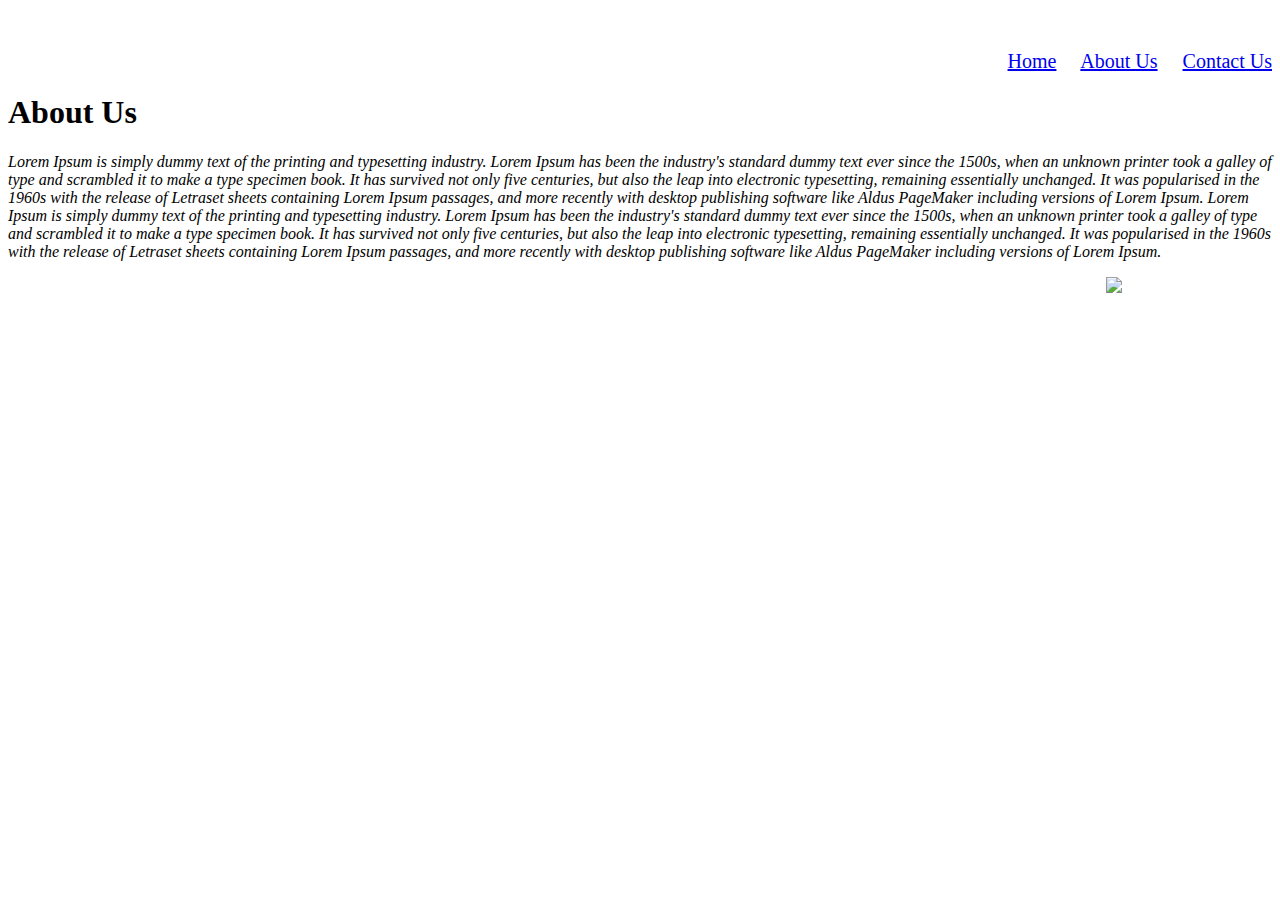
==== site/aboutus.html @ 9b40daba "first webpage" ====
<!DOCTYPE html>
<html lang="en">

<head>
    <meta charset="UTF-8">
    <meta name="viewport" content="width=device-width, initial-scale=1.0">
    <title>About Us</title>
</head>

<body>
    <header>
        <nav style="text-align:right;margin-top: 50px;font-size: 20px;">        
            <a href="/home.html">Home</a>&emsp;
            <a href="/aboutus.html">About Us</a>&emsp;
            <a href="/contactus.html">Contact Us</a>
        </nav>
    </header>
    <h1>About Us</h1>
    <p><i>Lorem Ipsum is simply dummy text of the printing and typesetting industry. Lorem Ipsum has been the industry's
        standard dummy text ever since the 1500s, when an unknown printer took a galley of type and scrambled it to make
        a type specimen book. It has survived not only five centuries, but also the leap into electronic typesetting,
        remaining
        essentially unchanged. It was popularised in the 1960s with the release of Letraset sheets containing Lorem
        Ipsum passages,
        and more recently with desktop publishing software like Aldus PageMaker including versions of Lorem Ipsum.
        Lorem Ipsum is simply dummy text of the printing and typesetting industry. Lorem Ipsum has been the industry's 
        standard dummy text ever since the 1500s, when an unknown printer took a galley of type and scrambled it to make a type specimen book. It has survived not only five centuries, but also the leap into electronic typesetting, remaining essentially unchanged. It was popularised in the 1960s with the release of Letraset sheets containing Lorem Ipsum passages, and more recently with desktop publishing software like Aldus PageMaker including versions of Lorem Ipsum.
    </i></p>
    <p style="text-align: right;margin-right: 150px;">
        <img src="https://www.sophos.com/en-us/medialibrary/SophosNext/Images/company/training/training-img.png">
    </p>
    

</body>

</html>
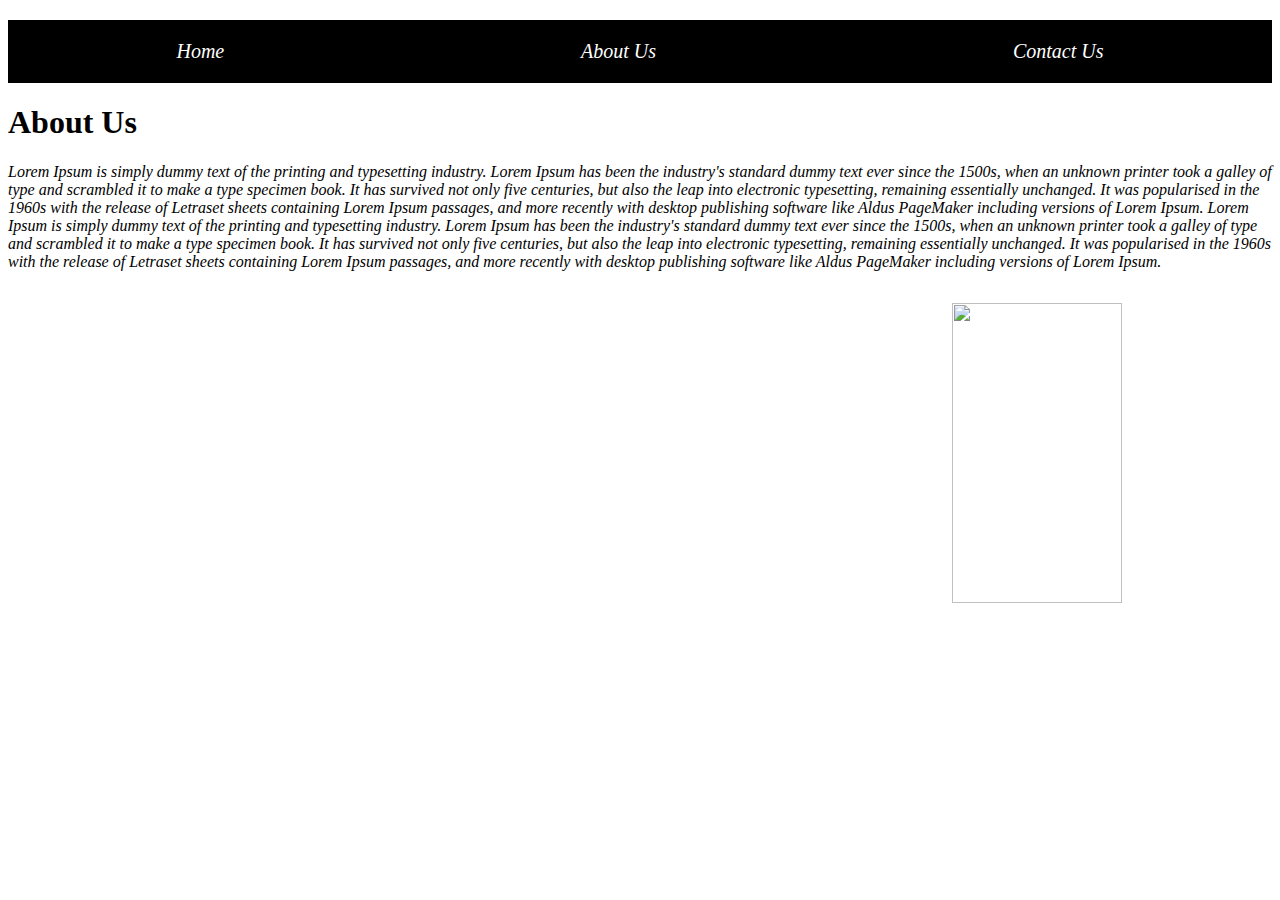
==== commit 9433304d: "flex" ====
--- a/site/aboutus.html
+++ b/site/aboutus.html
@@ -5,14 +5,15 @@
     <meta charset="UTF-8">
     <meta name="viewport" content="width=device-width, initial-scale=1.0">
     <title>About Us</title>
+    <link rel="stylesheet" href="style.css">
 </head>
 
 <body>
     <header>
-        <nav style="text-align:right;margin-top: 50px;font-size: 20px;">        
-            <a href="/home.html">Home</a>&emsp;
-            <a href="/aboutus.html">About Us</a>&emsp;
-            <a href="/contactus.html">Contact Us</a>
+        <nav style="text-align: right;margin-top: 20px;margin-right: 50px; font-size: 20px; font-style:italic;">
+            <li><a href="index.html">Home</a> </li>&emsp;
+            <li><a href="aboutus.html">About Us</a></li>&emsp;
+            <li><a href="contactus.html">Contact Us</a></li>
         </nav>
     </header>
     <h1>About Us</h1>
@@ -26,9 +27,11 @@
         Lorem Ipsum is simply dummy text of the printing and typesetting industry. Lorem Ipsum has been the industry's 
         standard dummy text ever since the 1500s, when an unknown printer took a galley of type and scrambled it to make a type specimen book. It has survived not only five centuries, but also the leap into electronic typesetting, remaining essentially unchanged. It was popularised in the 1960s with the release of Letraset sheets containing Lorem Ipsum passages, and more recently with desktop publishing software like Aldus PageMaker including versions of Lorem Ipsum.
     </i></p>
+    <div  class ="img_1"style=" margin-left: 50px;"  >
     <p style="text-align: right;margin-right: 150px;">
-        <img src="https://www.sophos.com/en-us/medialibrary/SophosNext/Images/company/training/training-img.png">
+        <img src="https://www.sophos.com/en-us/medialibrary/SophosNext/Images/company/training/training-img.png" width=40% height="300px;">
     </p>
+    </div>
     
 
 </body>
--- a/site/style.css
+++ b/site/style.css
@@ -0,0 +1,83 @@
+
+body{
+    
+}
+ul,nav{
+    background-color: black;
+    display: flex;
+    list-style-type:none;
+    width: 100%;
+    color: white;
+    justify-content: space-evenly;
+}
+li{
+
+    list-style-type: none;
+    margin: 0.5em;
+    padding: 0.5em;
+   
+}
+a{
+    text-decoration: none;
+    cursor: pointer;
+    color: inherit;
+
+}
+
+
+.img_holdingcontainer{
+    display: flex;
+    padding: 50px;
+    width: 300px;
+    height: 200px;
+    flex-wrap: wrap;
+    align-items: center;
+    justify-content: center;
+}
+.img_inner1{
+    width: 100px;
+    height: 100px;
+    margin: 2px;
+    
+}
+section{
+    display: flex;
+    justify-content: space-between;
+    width:100%;
+}
+section div{
+    width: 50%;
+    padding: 20px;
+    border: 1px solid black;
+}
+.box1{
+    background-color: cadetblue;
+}
+.box2{
+    background-color: cadetblue;
+}
+
+#box {
+    box-sizing: border-box;
+    margin: 10px;
+    padding: 10px;
+    border: 2px solid rgb(163, 161, 161);
+    display: flex;
+    justify-content: center;
+    flex-direction: column ;
+    width: 30%;
+    background-color: rgb(204, 200, 200) ;
+}
+
+#button1{
+    width: 30%;
+    display: flex;
+    justify-content: center;
+    align-items: center;
+    background-color: skyblue;
+    
+}
+.img_1{
+    display: flex;
+    flex-direction: column;
+}